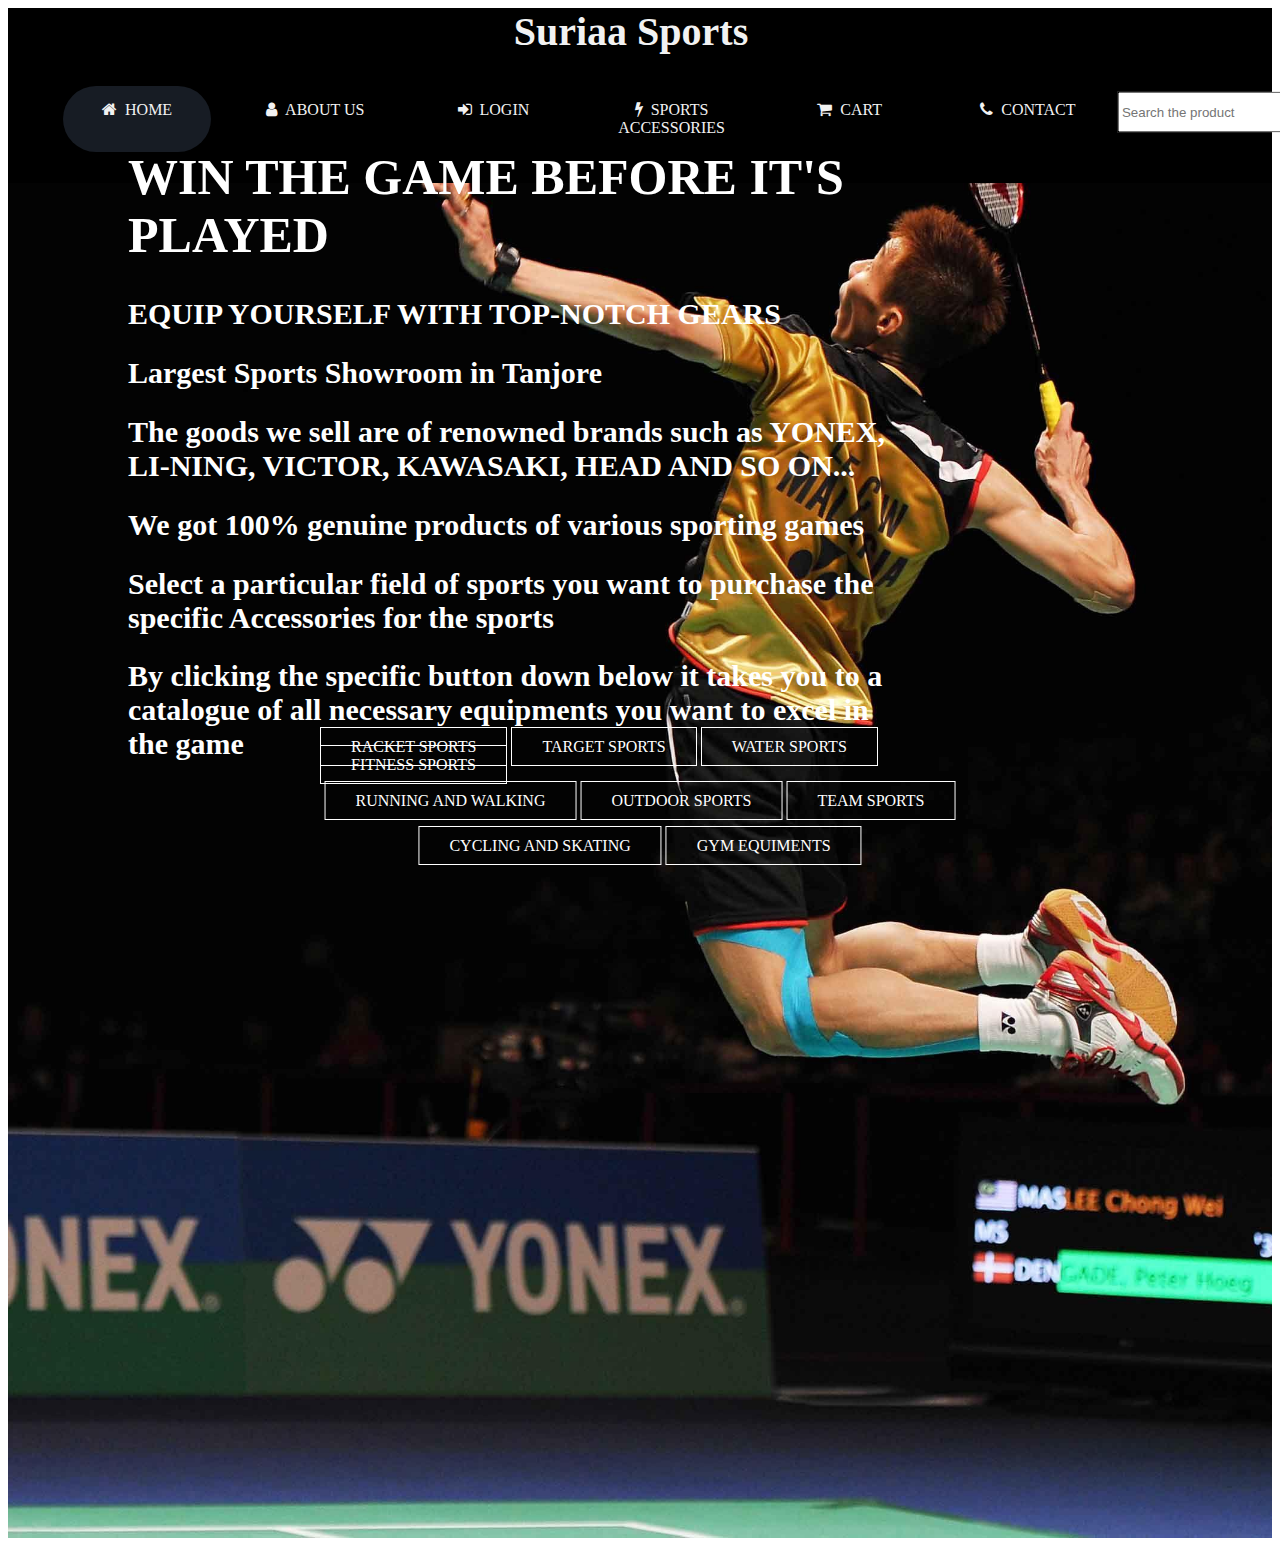
==== Ajay.html @ be4239a8 "first commit" ====
<!DOCTYPE html>
<html lang="en" dir="ltr">
  <head>
    <meta charset="utf-8">
    <title>Suriaa Sports</title>
    <link rel="stylesheet" href="/css/style.css">
    <link rel="stylesheet" href="https://stackpath.bootstrapcdn.com/font-awesome/4.7.0/css/font-awesome.min.css">
    <style type="text/css">
      {
        margin: 0;
        padding: 0;
        font-family: Century Gothic;
      }
      header{
        background-image: url("images/racket sports/lee.jpg");
        height: 170vh;
        background-size: cover;
        background-position: center;
        background-repeat: no-repeat;
      }
      .menu-bar{
        background: black ;
        text-align: center;
      }
      label.logo{
        color: #f2f2f2;
        text-align: center;
        font-size: 40px;
        font-weight: bold;
      }
      .menu-bar ul{
        display: inline-flex;
        list-style: none;
        color: #f2f2f2;
      }
      .menu-bar ul li{
        width: 120px;
        margin: 15px;
        padding: 15px;
      }
      .menu-bar ul li a{
        text-decoration: none;
        color: #f2f2f2;
      }
      .active, .menu-bar ul li:hover{
        background: #171c24;
        border-radius: 200px;
      }
      .menu-bar form{
      display: flex;
      height: 40px;
      background: #le232b;
      min-width: 18%!important;
      border: 1px solid rgba(155,155,155,0.2);
      margin-top: 20px;
      margin-right:
      }
      .menu-bar .fa{
        margin-right: 8px;
      }
      .sub-menu-1{
        display: none;
      }
      .menu-bar ul li:hover .sub-menu-1{
        display: block;
        position: absolute;
        background: black;
        margin-top: 15px;
        margin-left: -15px;
      }
      .menu-bar ul li:hover .sub-menu-1 ul{
        display: block;
        margin: 10px;
      }
      .menu-bar ul li:hover .sub-menu-1 ul li{
        width: 150px;
        padding: 10px;
        border-bottom: 1px dotted #f2f2f2;
        background: transparent;
        border-radius: 0;
        text-align: left;
      }
      .menu-bar ul li:hover .sub-menu-1 ul li:last-child{
        border-bottom: none;
      }
      .menu-bar ul li:hover .sub-menu-1 ul li a:hover{
        color: #ff3d00;
      }
      .fa-angle-right{
        float: right;
      }
      .sub-menu-2{
        display: none;
      }
      .hover-me:hover .sub-menu-2{
        position: absolute;
        display: block;
        margin-top: -40px;
        margin-left: 140px;
        background: black;
      }
      .title{
        position: absolute;
        top:50%;
        left:40%;
        transform: translate(-50%,-50%);
      }
      .title h1{
        color: #fff;
        font-size: 50px;
      }
      .title h2{
        color: #fff;
        font-size: 30px;
      }
      .button{
        position: absolute;
        top:84%;
        left:50%;
        transform: translate(-50%,-50%);
      }
      .btn{
        border: 1px solid #fff;
        padding: 10px 30px;
        color: #fff;
        text-decoration: none;
        transition: 0.9s ease;
      }
      .btn:hover{
        background-color:#fff;
        color: #000;
        border-radius: 200px;
      }
      .buttom{
        position: absolute;
        top:89%;
        left:50%;
        transform: translate(-50%,-50%);
      }
      .buttoi{
        position: absolute;
        top:94%;
        left:50%;
        transform: translate(-50%,-50%);
      }
    </style>
  </head>
  <body>
    <header>
      <div class="menu-bar">
        <label class="logo">Suriaa Sports <i class="fa fa-shuttlecock"></i></label>
        <ul>
          <li class="active"><a href="#"><i class="fa fa-home"></i>HOME</a></li>
          <li><a href="#"><i class="fa fa-user"></i>ABOUT US</a>  </li>
          <li><a href="#"><i class="fa fa-sign-in"></i>LOGIN</a>
            <div class="sub-menu-1">
              <ul>
                <li><a href="#">SIGN IN</a></li>
                <li><a href="#">CREATE ACCOUNT</a></li>
              </ul>
            </div>
          </li>
          <li><a href="#"><i class="fa fa-bolt"></i>SPORTS ACCESSORIES</a>
            <div class="sub-menu-1">
              <ul>
                <li class="hover-me"><a href="#">GEAR & ACCESSORIES</a><i class="fa fa-angle-right"></i>
                  <div class="sub-menu-2">
                    <ul>
                      <li><a href="#">BAGS & BACKPACKS</a></li>
                      <li><a href="#">CLOTHING ACCESSORIES</a></li>
                      <li><a href="#">BOTTLES & FOOD STORAGE</a></li>
                      <li><a href="#">HYDRATION & NUTRITION</a></li>
                      <li><a href="#">CAMPING FURNITURE</a></li>
                      <li><a href="#">SPORTS WATCHES & ELECTRONICS</a></li>
                      <li><a href="#">SUPPORTS & MASSAGERS</a></li>
                      <li><a href="#">GYM EQUIPMENTS</a></li>
                      <li><a href="#">CLOTHING & GEAR</a></li>
                    </ul>
                  </div>
                </li>
              </ul>
            </div>
          </li>
          <li><a href="#"><i class="fa fa-shopping-cart" ></i>CART</a></li>
          <li><a href="#"><i class="fa fa-phone"></i>CONTACT</a>
            <div class="sub-menu-1">
              <ul>
                <li><a href="#"><i class="fa fa-envelope-o">  suriaasportstnj@gmail.com</i></a></li>
                <li><a href="#"><i class="fa fa-facebook-official">  Suriaa Sports</i></a></li>
                <li><a href="#"><i class="fa fa-instagram">  suriaasports</i></a></li>
                <li><a href="#"><i class="fa fa-phone">  04362-226695</i></a></li>
                <li><a href="#"><i class="fa fa-whatsapp">  9943957595</i></a></li>
              </ul>
            </div>
          </li>
          <form action="#">
              <input type="search" class="search-data" placeholder="Search the product" required>
              <button type="submit" class="fa fa-search"></button>
          </form>
        </ul>
      </div>
      <div class="title">
        <h1>WIN THE GAME BEFORE IT'S PLAYED </h1>
        <h2>EQUIP YOURSELF WITH TOP-NOTCH GEARS</h2>
        <h2>Largest Sports Showroom in Tanjore</h2>
        <h2>The goods we sell are of renowned brands such as YONEX, LI-NING, VICTOR, KAWASAKI, HEAD AND SO ON...</h2>
        <h2>We got 100% genuine products of various sporting games</h2>
        <h2>Select a particular field of sports you want to purchase the specific Accessories for the sports</h2>
        <h2>By clicking the specific button down below it takes you to a catalogue of all necessary equipments you want to excel in the game</h2>
      </div>
      <div class="button">
        <a href="#" class="btn">RACKET SPORTS</a>
        <a href="#" class="btn">TARGET SPORTS</a>
        <a href="#" class="btn">WATER SPORTS</a>
        <a href="#" class="btn">FITNESS SPORTS</a>
      </div>
      <div class="buttom">
        <a href="#" class="btn">RUNNING AND WALKING</a>
        <a href="#" class="btn">OUTDOOR SPORTS</a>
        <a href="#" class="btn">TEAM SPORTS</a>
      </div>
      <div class="buttoi">
        <a href="#" class="btn">CYCLING AND SKATING</a>
        <a href="#" class="btn">GYM EQUIMENTS</a>
      </div>
    </header>
  </body>
</html>
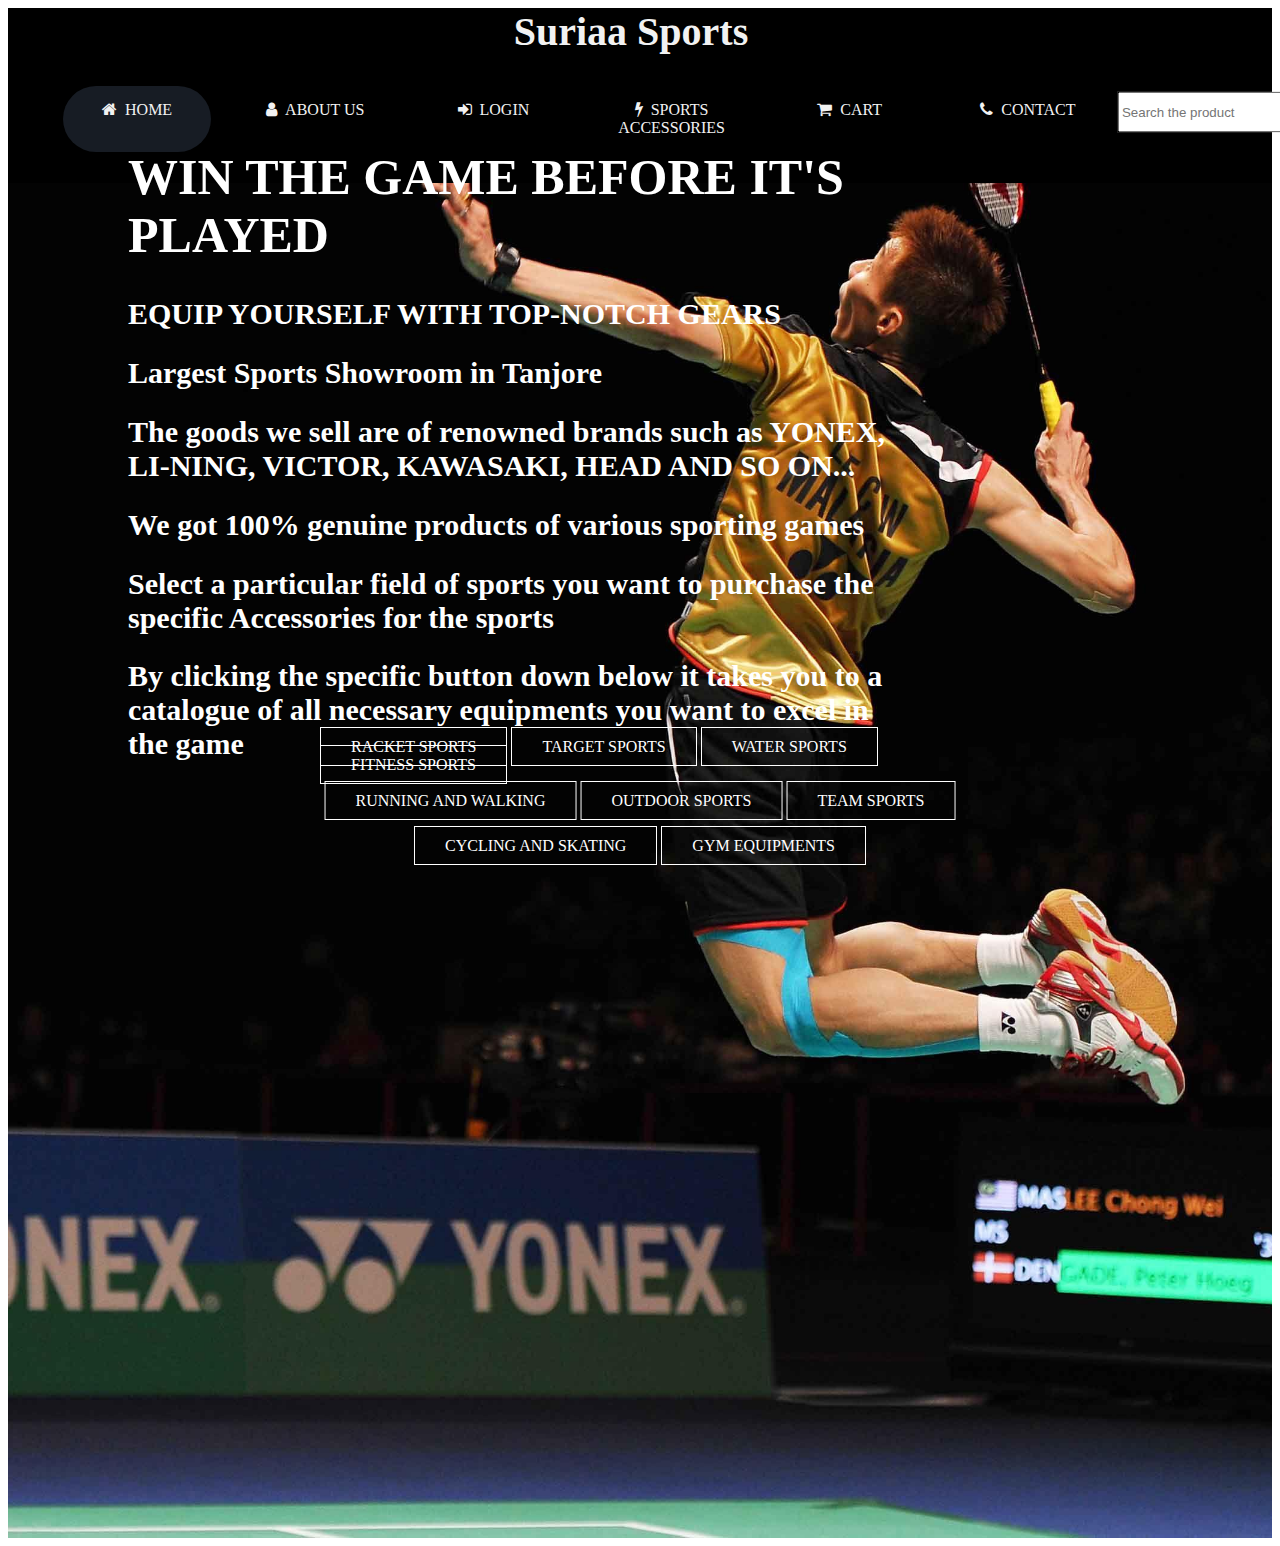
==== commit 8be05723: "Update Ajay.html" ====
--- a/Ajay.html
+++ b/Ajay.html
@@ -1,228 +1,228 @@
-<!DOCTYPE html>
-<html lang="en" dir="ltr">
-  <head>
-    <meta charset="utf-8">
-    <title>Suriaa Sports</title>
-    <link rel="stylesheet" href="/css/style.css">
-    <link rel="stylesheet" href="https://stackpath.bootstrapcdn.com/font-awesome/4.7.0/css/font-awesome.min.css">
-    <style type="text/css">
-      {
-        margin: 0;
-        padding: 0;
-        font-family: Century Gothic;
-      }
-      header{
-        background-image: url("images/racket sports/lee.jpg");
-        height: 170vh;
-        background-size: cover;
-        background-position: center;
-        background-repeat: no-repeat;
-      }
-      .menu-bar{
-        background: black ;
-        text-align: center;
-      }
-      label.logo{
-        color: #f2f2f2;
-        text-align: center;
-        font-size: 40px;
-        font-weight: bold;
-      }
-      .menu-bar ul{
-        display: inline-flex;
-        list-style: none;
-        color: #f2f2f2;
-      }
-      .menu-bar ul li{
-        width: 120px;
-        margin: 15px;
-        padding: 15px;
-      }
-      .menu-bar ul li a{
-        text-decoration: none;
-        color: #f2f2f2;
-      }
-      .active, .menu-bar ul li:hover{
-        background: #171c24;
-        border-radius: 200px;
-      }
-      .menu-bar form{
-      display: flex;
-      height: 40px;
-      background: #le232b;
-      min-width: 18%!important;
-      border: 1px solid rgba(155,155,155,0.2);
-      margin-top: 20px;
-      margin-right:
-      }
-      .menu-bar .fa{
-        margin-right: 8px;
-      }
-      .sub-menu-1{
-        display: none;
-      }
-      .menu-bar ul li:hover .sub-menu-1{
-        display: block;
-        position: absolute;
-        background: black;
-        margin-top: 15px;
-        margin-left: -15px;
-      }
-      .menu-bar ul li:hover .sub-menu-1 ul{
-        display: block;
-        margin: 10px;
-      }
-      .menu-bar ul li:hover .sub-menu-1 ul li{
-        width: 150px;
-        padding: 10px;
-        border-bottom: 1px dotted #f2f2f2;
-        background: transparent;
-        border-radius: 0;
-        text-align: left;
-      }
-      .menu-bar ul li:hover .sub-menu-1 ul li:last-child{
-        border-bottom: none;
-      }
-      .menu-bar ul li:hover .sub-menu-1 ul li a:hover{
-        color: #ff3d00;
-      }
-      .fa-angle-right{
-        float: right;
-      }
-      .sub-menu-2{
-        display: none;
-      }
-      .hover-me:hover .sub-menu-2{
-        position: absolute;
-        display: block;
-        margin-top: -40px;
-        margin-left: 140px;
-        background: black;
-      }
-      .title{
-        position: absolute;
-        top:50%;
-        left:40%;
-        transform: translate(-50%,-50%);
-      }
-      .title h1{
-        color: #fff;
-        font-size: 50px;
-      }
-      .title h2{
-        color: #fff;
-        font-size: 30px;
-      }
-      .button{
-        position: absolute;
-        top:84%;
-        left:50%;
-        transform: translate(-50%,-50%);
-      }
-      .btn{
-        border: 1px solid #fff;
-        padding: 10px 30px;
-        color: #fff;
-        text-decoration: none;
-        transition: 0.9s ease;
-      }
-      .btn:hover{
-        background-color:#fff;
-        color: #000;
-        border-radius: 200px;
-      }
-      .buttom{
-        position: absolute;
-        top:89%;
-        left:50%;
-        transform: translate(-50%,-50%);
-      }
-      .buttoi{
-        position: absolute;
-        top:94%;
-        left:50%;
-        transform: translate(-50%,-50%);
-      }
-    </style>
-  </head>
-  <body>
-    <header>
-      <div class="menu-bar">
-        <label class="logo">Suriaa Sports <i class="fa fa-shuttlecock"></i></label>
-        <ul>
-          <li class="active"><a href="#"><i class="fa fa-home"></i>HOME</a></li>
-          <li><a href="#"><i class="fa fa-user"></i>ABOUT US</a>  </li>
-          <li><a href="#"><i class="fa fa-sign-in"></i>LOGIN</a>
-            <div class="sub-menu-1">
-              <ul>
-                <li><a href="#">SIGN IN</a></li>
-                <li><a href="#">CREATE ACCOUNT</a></li>
-              </ul>
-            </div>
-          </li>
-          <li><a href="#"><i class="fa fa-bolt"></i>SPORTS ACCESSORIES</a>
-            <div class="sub-menu-1">
-              <ul>
-                <li class="hover-me"><a href="#">GEAR & ACCESSORIES</a><i class="fa fa-angle-right"></i>
-                  <div class="sub-menu-2">
-                    <ul>
-                      <li><a href="#">BAGS & BACKPACKS</a></li>
-                      <li><a href="#">CLOTHING ACCESSORIES</a></li>
-                      <li><a href="#">BOTTLES & FOOD STORAGE</a></li>
-                      <li><a href="#">HYDRATION & NUTRITION</a></li>
-                      <li><a href="#">CAMPING FURNITURE</a></li>
-                      <li><a href="#">SPORTS WATCHES & ELECTRONICS</a></li>
-                      <li><a href="#">SUPPORTS & MASSAGERS</a></li>
-                      <li><a href="#">GYM EQUIPMENTS</a></li>
-                      <li><a href="#">CLOTHING & GEAR</a></li>
-                    </ul>
-                  </div>
-                </li>
-              </ul>
-            </div>
-          </li>
-          <li><a href="#"><i class="fa fa-shopping-cart" ></i>CART</a></li>
-          <li><a href="#"><i class="fa fa-phone"></i>CONTACT</a>
-            <div class="sub-menu-1">
-              <ul>
-                <li><a href="#"><i class="fa fa-envelope-o">  suriaasportstnj@gmail.com</i></a></li>
-                <li><a href="#"><i class="fa fa-facebook-official">  Suriaa Sports</i></a></li>
-                <li><a href="#"><i class="fa fa-instagram">  suriaasports</i></a></li>
-                <li><a href="#"><i class="fa fa-phone">  04362-226695</i></a></li>
-                <li><a href="#"><i class="fa fa-whatsapp">  9943957595</i></a></li>
-              </ul>
-            </div>
-          </li>
-          <form action="#">
-              <input type="search" class="search-data" placeholder="Search the product" required>
-              <button type="submit" class="fa fa-search"></button>
-          </form>
-        </ul>
-      </div>
-      <div class="title">
-        <h1>WIN THE GAME BEFORE IT'S PLAYED </h1>
-        <h2>EQUIP YOURSELF WITH TOP-NOTCH GEARS</h2>
-        <h2>Largest Sports Showroom in Tanjore</h2>
-        <h2>The goods we sell are of renowned brands such as YONEX, LI-NING, VICTOR, KAWASAKI, HEAD AND SO ON...</h2>
-        <h2>We got 100% genuine products of various sporting games</h2>
-        <h2>Select a particular field of sports you want to purchase the specific Accessories for the sports</h2>
-        <h2>By clicking the specific button down below it takes you to a catalogue of all necessary equipments you want to excel in the game</h2>
-      </div>
-      <div class="button">
-        <a href="#" class="btn">RACKET SPORTS</a>
-        <a href="#" class="btn">TARGET SPORTS</a>
-        <a href="#" class="btn">WATER SPORTS</a>
-        <a href="#" class="btn">FITNESS SPORTS</a>
-      </div>
-      <div class="buttom">
-        <a href="#" class="btn">RUNNING AND WALKING</a>
-        <a href="#" class="btn">OUTDOOR SPORTS</a>
-        <a href="#" class="btn">TEAM SPORTS</a>
-      </div>
-      <div class="buttoi">
-        <a href="#" class="btn">CYCLING AND SKATING</a>
-        <a href="#" class="btn">GYM EQUIMENTS</a>
-      </div>
-    </header>
-  </body>
-</html>
+<!DOCTYPE html>
+<html lang="en" dir="ltr">
+  <head>
+    <meta charset="utf-8">
+    <title>Suriaa Sports</title>
+    <link rel="stylesheet" href="/css/style.css">
+    <link rel="stylesheet" href="https://stackpath.bootstrapcdn.com/font-awesome/4.7.0/css/font-awesome.min.css">
+    <style type="text/css">
+      {
+        margin: 0;
+        padding: 0;
+        font-family: Century Gothic;
+      }
+      header{
+        background-image: url("images/racket sports/lee.jpg");
+        height: 170vh;
+        background-size: cover;
+        background-position: center;
+        background-repeat: no-repeat;
+      }
+      .menu-bar{
+        background: black ;
+        text-align: center;
+      }
+      label.logo{
+        color: #f2f2f2;
+        text-align: center;
+        font-size: 40px;
+        font-weight: bold;
+      }
+      .menu-bar ul{
+        display: inline-flex;
+        list-style: none;
+        color: #f2f2f2;
+      }
+      .menu-bar ul li{
+        width: 120px;
+        margin: 15px;
+        padding: 15px;
+      }
+      .menu-bar ul li a{
+        text-decoration: none;
+        color: #f2f2f2;
+      }
+      .active, .menu-bar ul li:hover{
+        background: #171c24;
+        border-radius: 200px;
+      }
+      .menu-bar form{
+      display: flex;
+      height: 40px;
+      background: #le232b;
+      min-width: 18%!important;
+      border: 1px solid rgba(155,155,155,0.2);
+      margin-top: 20px;
+      margin-right:
+      }
+      .menu-bar .fa{
+        margin-right: 8px;
+      }
+      .sub-menu-1{
+        display: none;
+      }
+      .menu-bar ul li:hover .sub-menu-1{
+        display: block;
+        position: absolute;
+        background: black;
+        margin-top: 15px;
+        margin-left: -15px;
+      }
+      .menu-bar ul li:hover .sub-menu-1 ul{
+        display: block;
+        margin: 10px;
+      }
+      .menu-bar ul li:hover .sub-menu-1 ul li{
+        width: 150px;
+        padding: 10px;
+        border-bottom: 1px dotted #f2f2f2;
+        background: transparent;
+        border-radius: 0;
+        text-align: left;
+      }
+      .menu-bar ul li:hover .sub-menu-1 ul li:last-child{
+        border-bottom: none;
+      }
+      .menu-bar ul li:hover .sub-menu-1 ul li a:hover{
+        color: #ff3d00;
+      }
+      .fa-angle-right{
+        float: right;
+      }
+      .sub-menu-2{
+        display: none;
+      }
+      .hover-me:hover .sub-menu-2{
+        position: absolute;
+        display: block;
+        margin-top: -40px;
+        margin-left: 140px;
+        background: black;
+      }
+      .title{
+        position: absolute;
+        top:50%;
+        left:40%;
+        transform: translate(-50%,-50%);
+      }
+      .title h1{
+        color: #fff;
+        font-size: 50px;
+      }
+      .title h2{
+        color: #fff;
+        font-size: 30px;
+      }
+      .button{
+        position: absolute;
+        top:84%;
+        left:50%;
+        transform: translate(-50%,-50%);
+      }
+      .btn{
+        border: 1px solid #fff;
+        padding: 10px 30px;
+        color: #fff;
+        text-decoration: none;
+        transition: 0.9s ease;
+      }
+      .btn:hover{
+        background-color:#fff;
+        color: #000;
+        border-radius: 200px;
+      }
+      .buttom{
+        position: absolute;
+        top:89%;
+        left:50%;
+        transform: translate(-50%,-50%);
+      }
+      .buttoi{
+        position: absolute;
+        top:94%;
+        left:50%;
+        transform: translate(-50%,-50%);
+      }
+    </style>
+  </head>
+  <body>
+    <header>
+      <div class="menu-bar">
+        <label class="logo">Suriaa Sports <i class="fa fa-shuttlecock"></i></label>
+        <ul>
+          <li class="active"><a href="#"><i class="fa fa-home"></i>HOME</a></li>
+          <li><a href="#"><i class="fa fa-user"></i>ABOUT US</a>  </li>
+          <li><a href="#"><i class="fa fa-sign-in"></i>LOGIN</a>
+            <div class="sub-menu-1">
+              <ul>
+                <li><a href="#">SIGN IN</a></li>
+                <li><a href="#">CREATE ACCOUNT</a></li>
+              </ul>
+            </div>
+          </li>
+          <li><a href="#"><i class="fa fa-bolt"></i>SPORTS ACCESSORIES</a>
+            <div class="sub-menu-1">
+              <ul>
+                <li class="hover-me"><a href="#">GEAR & ACCESSORIES</a><i class="fa fa-angle-right"></i>
+                  <div class="sub-menu-2">
+                    <ul>
+                      <li><a href="#">BAGS & BACKPACKS</a></li>
+                      <li><a href="#">CLOTHING ACCESSORIES</a></li>
+                      <li><a href="#">BOTTLES & FOOD STORAGE</a></li>
+                      <li><a href="#">HYDRATION & NUTRITION</a></li>
+                      <li><a href="#">CAMPING FURNITURE</a></li>
+                      <li><a href="#">SPORTS WATCHES & ELECTRONICS</a></li>
+                      <li><a href="#">SUPPORTS & MASSAGERS</a></li>
+                      <li><a href="#">GYM EQUIPMENTS</a></li>
+                      <li><a href="#">CLOTHING & GEAR</a></li>
+                    </ul>
+                  </div>
+                </li>
+              </ul>
+            </div>
+          </li>
+          <li><a href="#"><i class="fa fa-shopping-cart" ></i>CART</a></li>
+          <li><a href="#"><i class="fa fa-phone"></i>CONTACT</a>
+            <div class="sub-menu-1">
+              <ul>
+                <li><a href="#"><i class="fa fa-envelope-o">  suriaasportstnj@gmail.com</i></a></li>
+                <li><a href="#"><i class="fa fa-facebook-official">  Suriaa Sports</i></a></li>
+                <li><a href="#"><i class="fa fa-instagram">  suriaasports</i></a></li>
+                <li><a href="#"><i class="fa fa-phone">  04362-226695</i></a></li>
+                <li><a href="#"><i class="fa fa-whatsapp">  9943957595</i></a></li>
+              </ul>
+            </div>
+          </li>
+          <form action="#">
+              <input type="search" class="search-data" placeholder="Search the product" required>
+              <button type="submit" class="fa fa-search"></button>
+          </form>
+        </ul>
+      </div>
+      <div class="title">
+        <h1>WIN THE GAME BEFORE IT'S PLAYED </h1>
+        <h2>EQUIP YOURSELF WITH TOP-NOTCH GEARS</h2>
+        <h2>Largest Sports Showroom in Tanjore</h2>
+        <h2>The goods we sell are of renowned brands such as YONEX, LI-NING, VICTOR, KAWASAKI, HEAD AND SO ON...</h2>
+        <h2>We got 100% genuine products of various sporting games</h2>
+        <h2>Select a particular field of sports you want to purchase the specific Accessories for the sports</h2>
+        <h2>By clicking the specific button down below it takes you to a catalogue of all necessary equipments you want to excel in the game</h2>
+      </div>
+      <div class="button">
+        <a href="#" class="btn">RACKET SPORTS</a>
+        <a href="#" class="btn">TARGET SPORTS</a>
+        <a href="#" class="btn">WATER SPORTS</a>
+        <a href="#" class="btn">FITNESS SPORTS</a>
+      </div>
+      <div class="buttom">
+        <a href="#" class="btn">RUNNING AND WALKING</a>
+        <a href="#" class="btn">OUTDOOR SPORTS</a>
+        <a href="#" class="btn">TEAM SPORTS</a>
+      </div>
+      <div class="buttoi">
+        <a href="#" class="btn">CYCLING AND SKATING</a>
+        <a href="#" class="btn">GYM EQUIPMENTS</a>
+      </div>
+    </header>
+  </body>
+</html>
